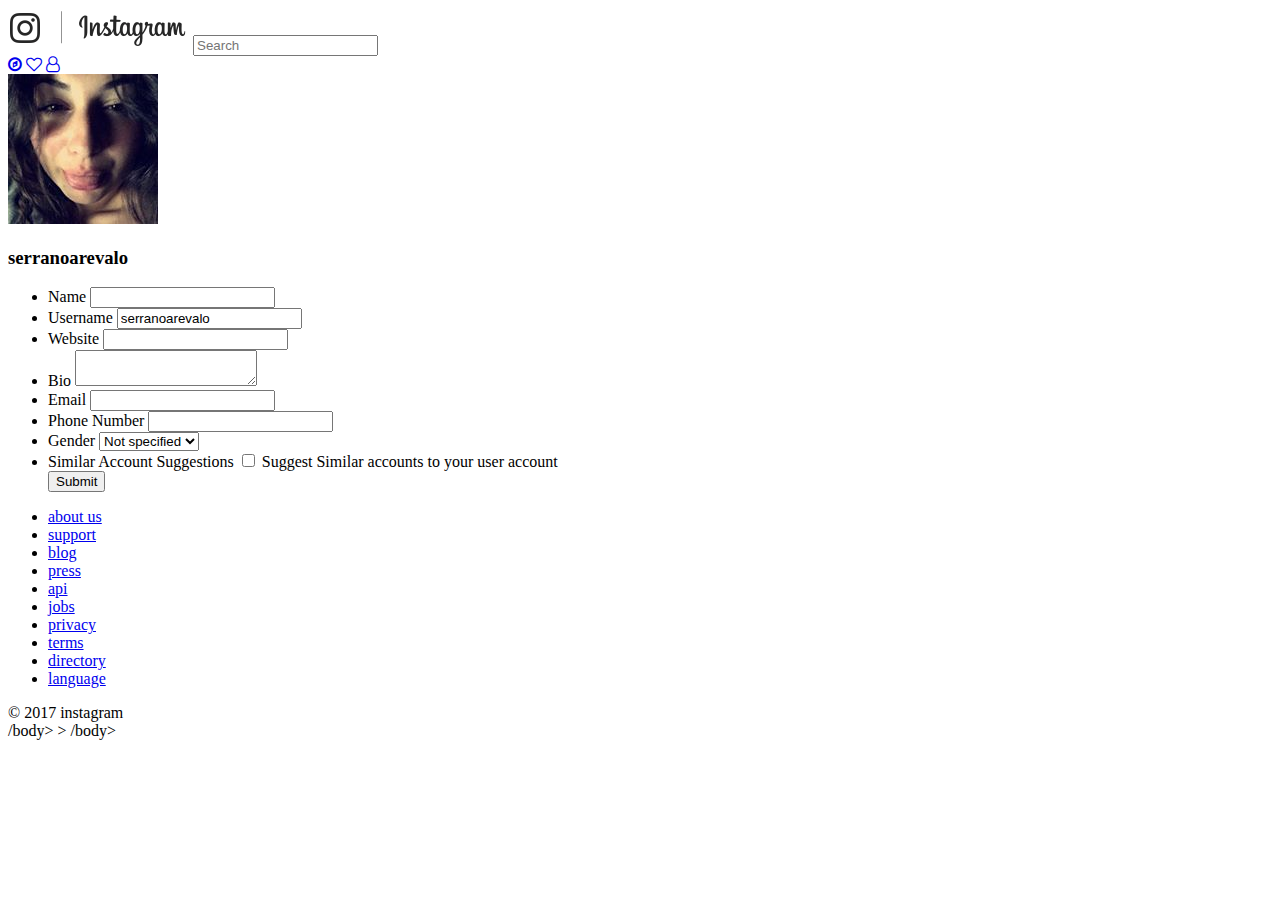
==== edit-profile.html @ 679ebf12 "test" ====
<!DOCTYPE html>
<html lang="en">

<head>
  <meta charset="UTF-8">
  <title>Edit Profile | Instajeju</title>
  <link rel="stylesheet"
        href="https://maxcdn.bootstrapcdn.com/font-awesome/4.7.0/css/font-awesome.min.css">
</head>

<body>
  <nav class="navigation">
    <a href="feed.html"><img src="images/logo.png" class="navigation__logo"></a>
    <input type="text"
           placeholder="Search"
           class="navigation__input">
    <div class="navigation__icons">
      <a href="explore.html"
         class="navigation__links"><i class="fa fa-compass"></i></a>
      <a href="#"
         class="navigation__links"><i class="fa fa-heart-o"></i></a>
      <a href="profile.html"
         class="navigation__links"><i class="fa fa-user-o"></i></a>
    </div>
  </nav>

  <main class="edit-profile">
    <div class="edit-profile__name">
      <img src="images/avatar.jpg"
           class="edit-profile__thumb" />
      <h3 class="edit-profile__username">serranoarevalo</h3>
    </div>

    <ul class="edit-profile__list">
      <form action="profile.html"
            method="get">
        <li class="edit-profile__list-item">
          <label for="name"
                 class="edit-profile__type">Name</label>
          <input id="name"
                 type="text">
        </li>
        <li class="edit-profile__list-item">
          <label for="username"
                 class="edit-profile__type">Username</label>
          <input id="username"
                 type="text"
                 value="serranoarevalo"
                 required /></li>
        <li class="edit-profile__list-item">
          <label for="website"
                 class="edit-profile__type">Website</label>
          <input id="website"
                 type="url"></li>
        <li class="edit-profile__list-item">
          <label for="bio"
                 class="edit-profile__type">Bio</label>
          <textarea id="bio"
                    name="edit__bio"></textarea></li>
        <li class="edit-profile__list-item">
          <label for="email"
                 class="edit-profile__type">Email</label>
          <input id="email"
                 type="email"
                 required></li>
        <li class="edit-profile__list-item">
          <label for="phone-number"
                 class="edit-profile__type">Phone Number</label>
          <input id="phone-number"
                 type="text"></li>
        <li class="edit-profile__list-item">
          <label for="gender"
                 class="edit-profile__type">Gender</label>
          <select id="gender">
            <option value="male">Male</option>
            <option value="female">Female</option>
            <option value="dont-know" selected>Not specified</option>
          </select>
        </li>
        <li class="edit-profile__list-item">
          <span class="edit-profile__type">Similar Account Suggestions</span>
          <input type="checkbox"
                 id="similar"
                 name="subscribe"
                 value="similar_accounts">
          <label for="similar">Suggest Similar accounts to your user account</label>
        </li>
        <!--
        <input class="mywidth">
        <textarea class="mywidth"></textarea> -->

        <input type="submit"
               value="Submit">

      </form>
    </ul>
    </div>




  </main>



  <footer class="footer">
    <nav class="footer__nav">
      <ul class="footer__list">
        <li class="footer__list-item"><a href="#"
             class="footer__link">about us</a></li>
        <li class="footer__list-item"><a href="#"
             class="footer__link">support</a></li>
        <li class="footer__list-item"><a href="#"
             class="footer__link">blog</a></li>
        <li class="footer__list-item"><a href="#"
             class="footer__link">press</a></li>
        <li class="footer__list-item"><a href="#"
             class="footer__link">api</a></li>
        <li class="footer__list-item"><a href="#"
             class="footer__link">jobs</a></li>
        <li class="footer__list-item"><a href="#"
             class="footer__link">privacy</a></li>
        <li class="footer__list-item"><a href="#"
             class="footer__link">terms</a></li>
        <li class="footer__list-item"><a href="#"
             class="footer__link">directory</a></li>
        <li class="footer__list-item"><a href="#"
             class="footer__link">language</a></li>
      </ul>
    </nav>
    <span class="footer__copy">© 2017 instagram</span>
  </footer>

</body>

</html>
/body>

</html>
>

</html>
/body>

</html>
</html>  </footer>

</body>

</html>
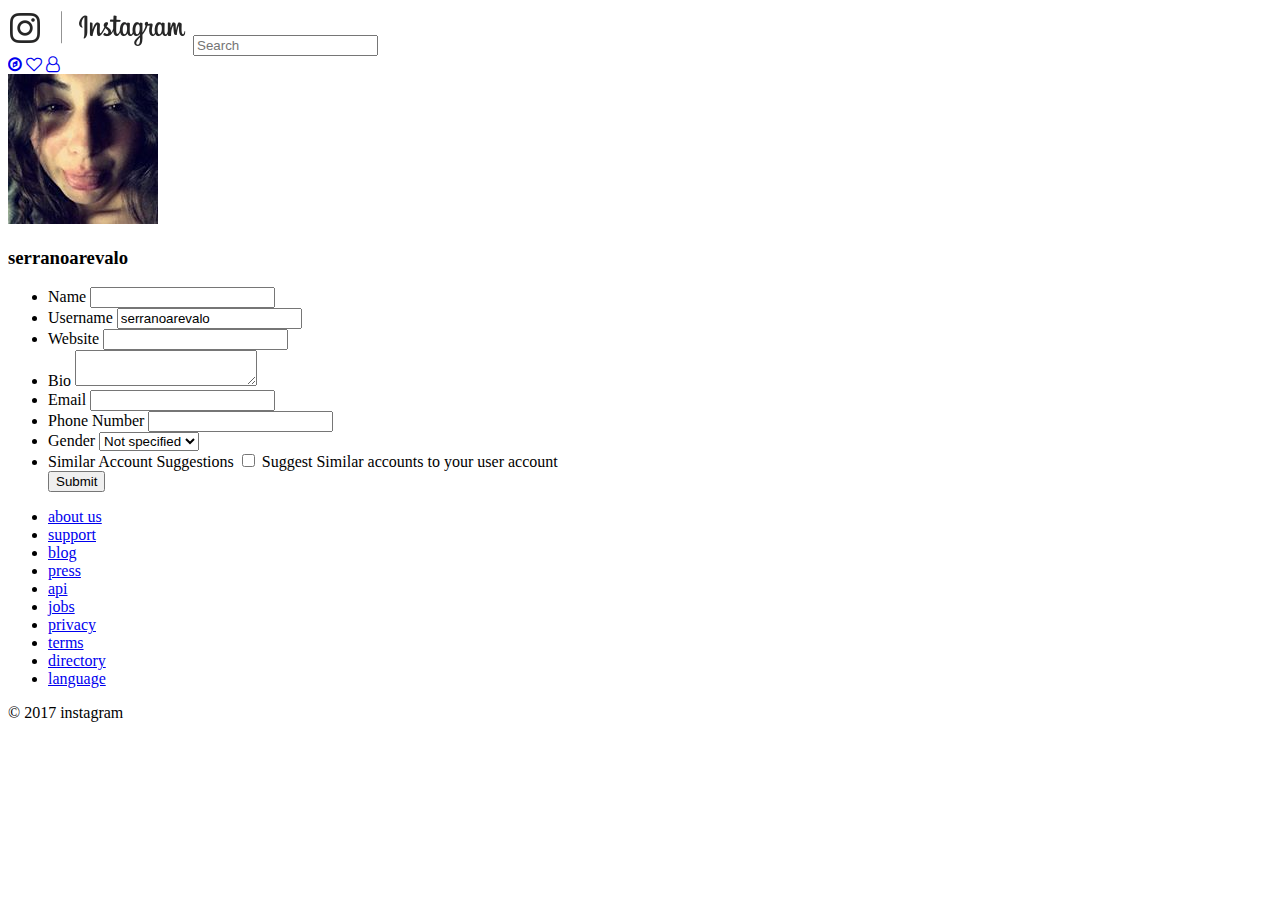
==== commit 7ec63cfb: "edit-profile" ====
--- a/edit-profile.html
+++ b/edit-profile.html
@@ -5,104 +5,59 @@
   <meta charset="UTF-8">
   <title>Edit Profile | Instajeju</title>
   <link rel="stylesheet"
-        href="https://maxcdn.bootstrapcdn.com/font-awesome/4.7.0/css/font-awesome.min.css">
-</head>
+        href="https://maxcdn.bootstrapcdn.com/font-awesome/4.7.0/css/font-awesome.min.css"> </head>
 
 <body>
-  <nav class="navigation">
-    <a href="feed.html"><img src="images/logo.png" class="navigation__logo"></a>
-    <input type="text"
+  <nav class="navigation"> <a href="feed.html"><img src="images/logo.png" class="navigation__logo"></a> <input type="text"
            placeholder="Search"
            class="navigation__input">
-    <div class="navigation__icons">
-      <a href="explore.html"
-         class="navigation__links"><i class="fa fa-compass"></i></a>
-      <a href="#"
-         class="navigation__links"><i class="fa fa-heart-o"></i></a>
-      <a href="profile.html"
-         class="navigation__links"><i class="fa fa-user-o"></i></a>
-    </div>
+    <div class="navigation__icons"> <a href="explore.html"
+         class="navigation__links"><i class="fa fa-compass"></i></a> <a href="#"
+         class="navigation__links"><i class="fa fa-heart-o"></i></a> <a href="profile.html"
+         class="navigation__links"><i class="fa fa-user-o"></i></a> </div>
   </nav>
-
   <main class="edit-profile">
-    <div class="edit-profile__name">
-      <img src="images/avatar.jpg"
+    <div class="edit-profile__name"> <img src="images/avatar.jpg"
            class="edit-profile__thumb" />
-      <h3 class="edit-profile__username">serranoarevalo</h3>
-    </div>
-
+      <h3 class="edit-profile__username">serranoarevalo</h3> </div>
     <ul class="edit-profile__list">
       <form action="profile.html"
             method="get">
-        <li class="edit-profile__list-item">
-          <label for="name"
-                 class="edit-profile__type">Name</label>
-          <input id="name"
-                 type="text">
-        </li>
-        <li class="edit-profile__list-item">
-          <label for="username"
-                 class="edit-profile__type">Username</label>
-          <input id="username"
+        <li class="edit-profile__list-item"> <label for="name"
+                 class="edit-profile__type">Name</label> <input id="name"
+                 type="text"> </li>
+        <li class="edit-profile__list-item"> <label for="username"
+                 class="edit-profile__type">Username</label> <input id="username"
                  type="text"
                  value="serranoarevalo"
                  required /></li>
-        <li class="edit-profile__list-item">
-          <label for="website"
-                 class="edit-profile__type">Website</label>
-          <input id="website"
+        <li class="edit-profile__list-item"> <label for="website"
+                 class="edit-profile__type">Website</label> <input id="website"
                  type="url"></li>
-        <li class="edit-profile__list-item">
-          <label for="bio"
-                 class="edit-profile__type">Bio</label>
-          <textarea id="bio"
+        <li class="edit-profile__list-item"> <label for="bio"
+                 class="edit-profile__type">Bio</label> <textarea id="bio"
                     name="edit__bio"></textarea></li>
-        <li class="edit-profile__list-item">
-          <label for="email"
-                 class="edit-profile__type">Email</label>
-          <input id="email"
+        <li class="edit-profile__list-item"> <label for="email"
+                 class="edit-profile__type">Email</label> <input id="email"
                  type="email"
                  required></li>
-        <li class="edit-profile__list-item">
-          <label for="phone-number"
-                 class="edit-profile__type">Phone Number</label>
-          <input id="phone-number"
+        <li class="edit-profile__list-item"> <label for="phone-number"
+                 class="edit-profile__type">Phone Number</label> <input id="phone-number"
                  type="text"></li>
-        <li class="edit-profile__list-item">
-          <label for="gender"
-                 class="edit-profile__type">Gender</label>
-          <select id="gender">
+        <li class="edit-profile__list-item"> <label for="gender"
+                 class="edit-profile__type">Gender</label> <select id="gender">
             <option value="male">Male</option>
             <option value="female">Female</option>
             <option value="dont-know" selected>Not specified</option>
-          </select>
-        </li>
-        <li class="edit-profile__list-item">
-          <span class="edit-profile__type">Similar Account Suggestions</span>
-          <input type="checkbox"
+          </select> </li>
+        <li class="edit-profile__list-item"> <span class="edit-profile__type">Similar Account Suggestions</span> <input type="checkbox"
                  id="similar"
                  name="subscribe"
-                 value="similar_accounts">
-          <label for="similar">Suggest Similar accounts to your user account</label>
-        </li>
-        <!--
-        <input class="mywidth">
-        <textarea class="mywidth"></textarea> -->
-
-        <input type="submit"
-               value="Submit">
-
-      </form>
+                 value="similar_accounts"> <label for="similar">Suggest Similar accounts to your user account</label> </li> <input type="submit"
+               value="Submit"> </form>
     </ul>
     </div>
-
-
-
-
   </main>
-
-
-
   <footer class="footer">
     <nav class="footer__nav">
       <ul class="footer__list">
@@ -127,24 +82,7 @@
         <li class="footer__list-item"><a href="#"
              class="footer__link">language</a></li>
       </ul>
-    </nav>
-    <span class="footer__copy">© 2017 instagram</span>
-  </footer>
-
+    </nav> <span class="footer__copy">© 2017 instagram</span> </footer>
 </body>
 
 </html>
-/body>
-
-</html>
->
-
-</html>
-/body>
-
-</html>
-</html>  </footer>
-
-</body>
-
-</html>
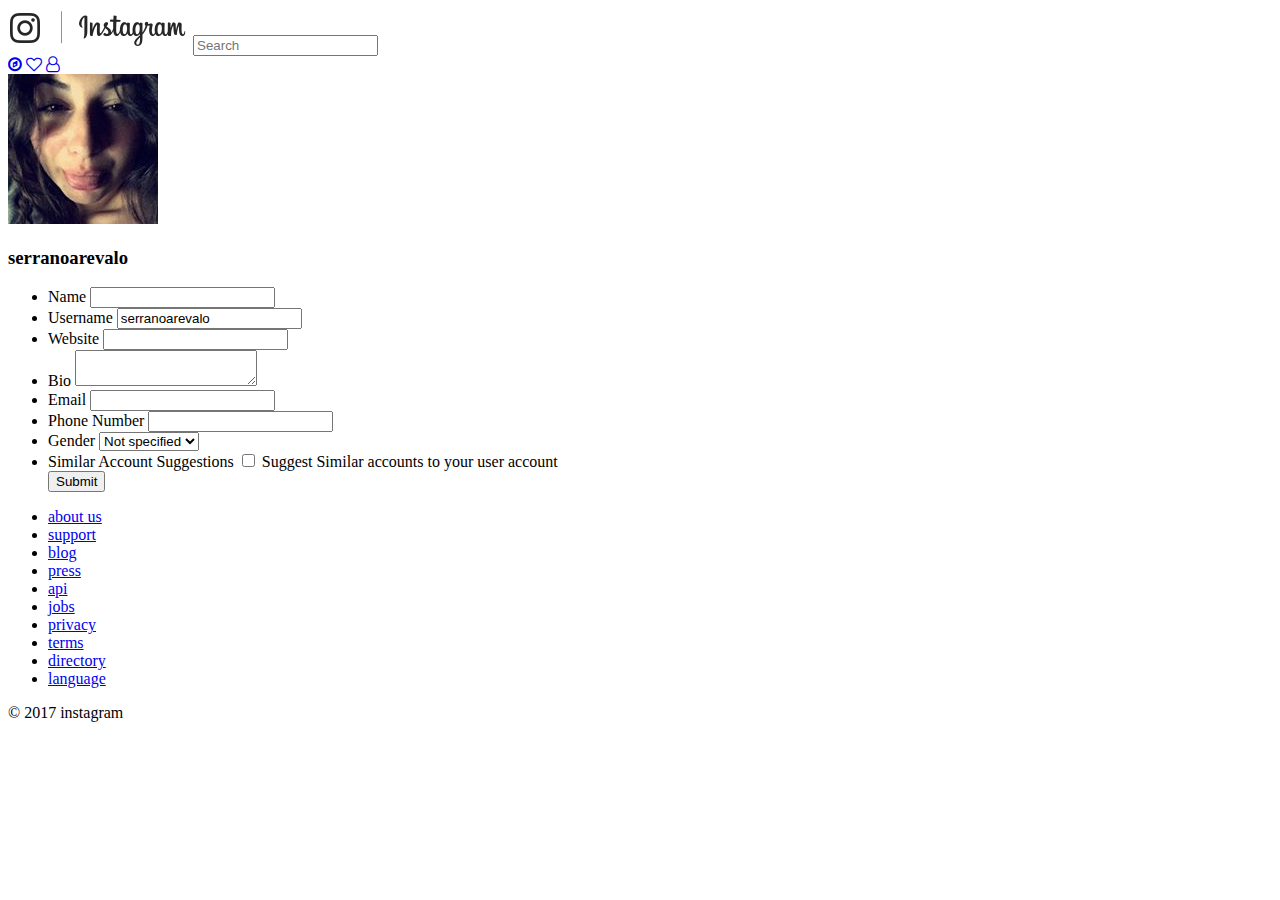
==== commit c71b2ef6: "important" ====
--- a/edit-profile.html
+++ b/edit-profile.html
@@ -4,6 +4,7 @@
 <head>
   <meta charset="UTF-8">
   <title>Edit Profile | Instajeju</title>
+  <link rel="shortcut icon" href="images/favicon.ico">
   <link rel="stylesheet"
         href="https://maxcdn.bootstrapcdn.com/font-awesome/4.7.0/css/font-awesome.min.css"> </head>
 
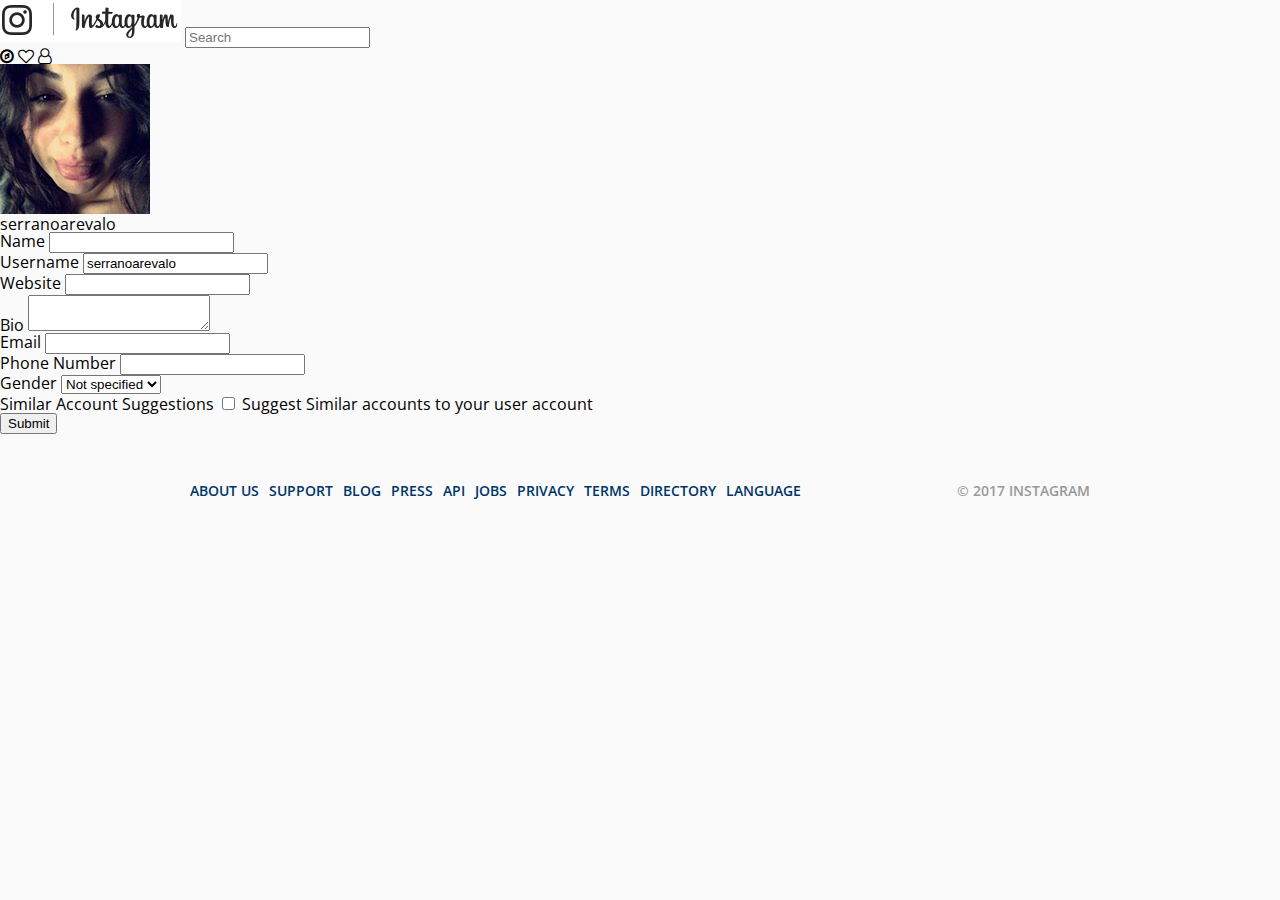
==== commit ebbe4ef0: "final-1" ====
--- a/edit-profile.html
+++ b/edit-profile.html
@@ -1,89 +1,54 @@
 <!DOCTYPE html>
 <html lang="en">
 
-<head>
-  <meta charset="UTF-8">
-  <title>Edit Profile | Instajeju</title>
-  <link rel="shortcut icon" href="images/favicon.ico">
-  <link rel="stylesheet"
-        href="https://maxcdn.bootstrapcdn.com/font-awesome/4.7.0/css/font-awesome.min.css"> </head>
+  <head>
+    <meta charset="UTF-8">
+    <title>Edit Profile | Instajeju</title>
+    <link rel="shortcut icon" href="images/favicon.ico">
+    <link rel="stylesheet" href="https://maxcdn.bootstrapcdn.com/font-awesome/4.7.0/css/font-awesome.min.css">
+    <link rel="stylesheet" href="css/styles.css">
+  </head>
 
-<body>
-  <nav class="navigation"> <a href="feed.html"><img src="images/logo.png" class="navigation__logo"></a> <input type="text"
-           placeholder="Search"
-           class="navigation__input">
-    <div class="navigation__icons"> <a href="explore.html"
-         class="navigation__links"><i class="fa fa-compass"></i></a> <a href="#"
-         class="navigation__links"><i class="fa fa-heart-o"></i></a> <a href="profile.html"
-         class="navigation__links"><i class="fa fa-user-o"></i></a> </div>
-  </nav>
-  <main class="edit-profile">
-    <div class="edit-profile__name"> <img src="images/avatar.jpg"
-           class="edit-profile__thumb" />
-      <h3 class="edit-profile__username">serranoarevalo</h3> </div>
-    <ul class="edit-profile__list">
-      <form action="profile.html"
-            method="get">
-        <li class="edit-profile__list-item"> <label for="name"
-                 class="edit-profile__type">Name</label> <input id="name"
-                 type="text"> </li>
-        <li class="edit-profile__list-item"> <label for="username"
-                 class="edit-profile__type">Username</label> <input id="username"
-                 type="text"
-                 value="serranoarevalo"
-                 required /></li>
-        <li class="edit-profile__list-item"> <label for="website"
-                 class="edit-profile__type">Website</label> <input id="website"
-                 type="url"></li>
-        <li class="edit-profile__list-item"> <label for="bio"
-                 class="edit-profile__type">Bio</label> <textarea id="bio"
-                    name="edit__bio"></textarea></li>
-        <li class="edit-profile__list-item"> <label for="email"
-                 class="edit-profile__type">Email</label> <input id="email"
-                 type="email"
-                 required></li>
-        <li class="edit-profile__list-item"> <label for="phone-number"
-                 class="edit-profile__type">Phone Number</label> <input id="phone-number"
-                 type="text"></li>
-        <li class="edit-profile__list-item"> <label for="gender"
-                 class="edit-profile__type">Gender</label> <select id="gender">
+  <body>
+    <nav class="navigation"> <a href="feed.html"><img src="images/logo.png" class="navigation__logo"></a> <input type="text" placeholder="Search" class="navigation__input">
+      <div class="navigation__icons"> <a href="explore.html" class="navigation__links"><i class="fa fa-compass"></i></a> <a href="#" class="navigation__links"><i class="fa fa-heart-o"></i></a> <a href="profile.html" class="navigation__links"><i class="fa fa-user-o"></i></a> </div>
+    </nav>
+    <main class="edit-profile">
+      <div class="edit-profile__name"> <img src="images/avatar.jpg" class="edit-profile__thumb" />
+        <h3 class="edit-profile__username">serranoarevalo</h3> </div>
+      <ul class="edit-profile__list">
+        <form action="profile.html" method="get">
+          <li class="edit-profile__list-item"> <label for="name" class="edit-profile__type">Name</label> <input id="name" type="text"> </li>
+          <li class="edit-profile__list-item"> <label for="username" class="edit-profile__type">Username</label> <input id="username" type="text" value="serranoarevalo" required /></li>
+          <li class="edit-profile__list-item"> <label for="website" class="edit-profile__type">Website</label> <input id="website" type="url"></li>
+          <li class="edit-profile__list-item"> <label for="bio" class="edit-profile__type">Bio</label> <textarea id="bio" name="edit__bio"></textarea></li>
+          <li class="edit-profile__list-item"> <label for="email" class="edit-profile__type">Email</label> <input id="email" type="email" required></li>
+          <li class="edit-profile__list-item"> <label for="phone-number" class="edit-profile__type">Phone Number</label> <input id="phone-number" type="text"></li>
+          <li class="edit-profile__list-item"> <label for="gender" class="edit-profile__type">Gender</label> <select id="gender">
             <option value="male">Male</option>
             <option value="female">Female</option>
             <option value="dont-know" selected>Not specified</option>
           </select> </li>
-        <li class="edit-profile__list-item"> <span class="edit-profile__type">Similar Account Suggestions</span> <input type="checkbox"
-                 id="similar"
-                 name="subscribe"
-                 value="similar_accounts"> <label for="similar">Suggest Similar accounts to your user account</label> </li> <input type="submit"
-               value="Submit"> </form>
-    </ul>
-    </div>
-  </main>
-  <footer class="footer">
-    <nav class="footer__nav">
-      <ul class="footer__list">
-        <li class="footer__list-item"><a href="#"
-             class="footer__link">about us</a></li>
-        <li class="footer__list-item"><a href="#"
-             class="footer__link">support</a></li>
-        <li class="footer__list-item"><a href="#"
-             class="footer__link">blog</a></li>
-        <li class="footer__list-item"><a href="#"
-             class="footer__link">press</a></li>
-        <li class="footer__list-item"><a href="#"
-             class="footer__link">api</a></li>
-        <li class="footer__list-item"><a href="#"
-             class="footer__link">jobs</a></li>
-        <li class="footer__list-item"><a href="#"
-             class="footer__link">privacy</a></li>
-        <li class="footer__list-item"><a href="#"
-             class="footer__link">terms</a></li>
-        <li class="footer__list-item"><a href="#"
-             class="footer__link">directory</a></li>
-        <li class="footer__list-item"><a href="#"
-             class="footer__link">language</a></li>
+          <li class="edit-profile__list-item"> <span class="edit-profile__type">Similar Account Suggestions</span> <input type="checkbox" id="similar" name="subscribe" value="similar_accounts"> <label for="similar">Suggest Similar accounts to your user account</label> </li> <input type="submit"
+            value="Submit"> </form>
       </ul>
-    </nav> <span class="footer__copy">© 2017 instagram</span> </footer>
-</body>
+      </div>
+    </main>
+    <footer class="footer">
+      <nav class="footer__nav">
+        <ul class="footer__list">
+          <li class="footer__list-item"><a href="#" class="footer__link">about us</a></li>
+          <li class="footer__list-item"><a href="#" class="footer__link">support</a></li>
+          <li class="footer__list-item"><a href="#" class="footer__link">blog</a></li>
+          <li class="footer__list-item"><a href="#" class="footer__link">press</a></li>
+          <li class="footer__list-item"><a href="#" class="footer__link">api</a></li>
+          <li class="footer__list-item"><a href="#" class="footer__link">jobs</a></li>
+          <li class="footer__list-item"><a href="#" class="footer__link">privacy</a></li>
+          <li class="footer__list-item"><a href="#" class="footer__link">terms</a></li>
+          <li class="footer__list-item"><a href="#" class="footer__link">directory</a></li>
+          <li class="footer__list-item"><a href="#" class="footer__link">language</a></li>
+        </ul>
+      </nav> <span class="footer__copy">© 2017 instagram</span> </footer>
+  </body>
 
 </html>
--- a/css/styles.css
+++ b/css/styles.css
@@ -0,0 +1,5 @@
+@import url('https://fonts.googleapis.com/css?family=Open+Sans:400,600');
+@import "reset.css";
+@import "globals.css";
+@import "login.css";
+@import "footer.css";
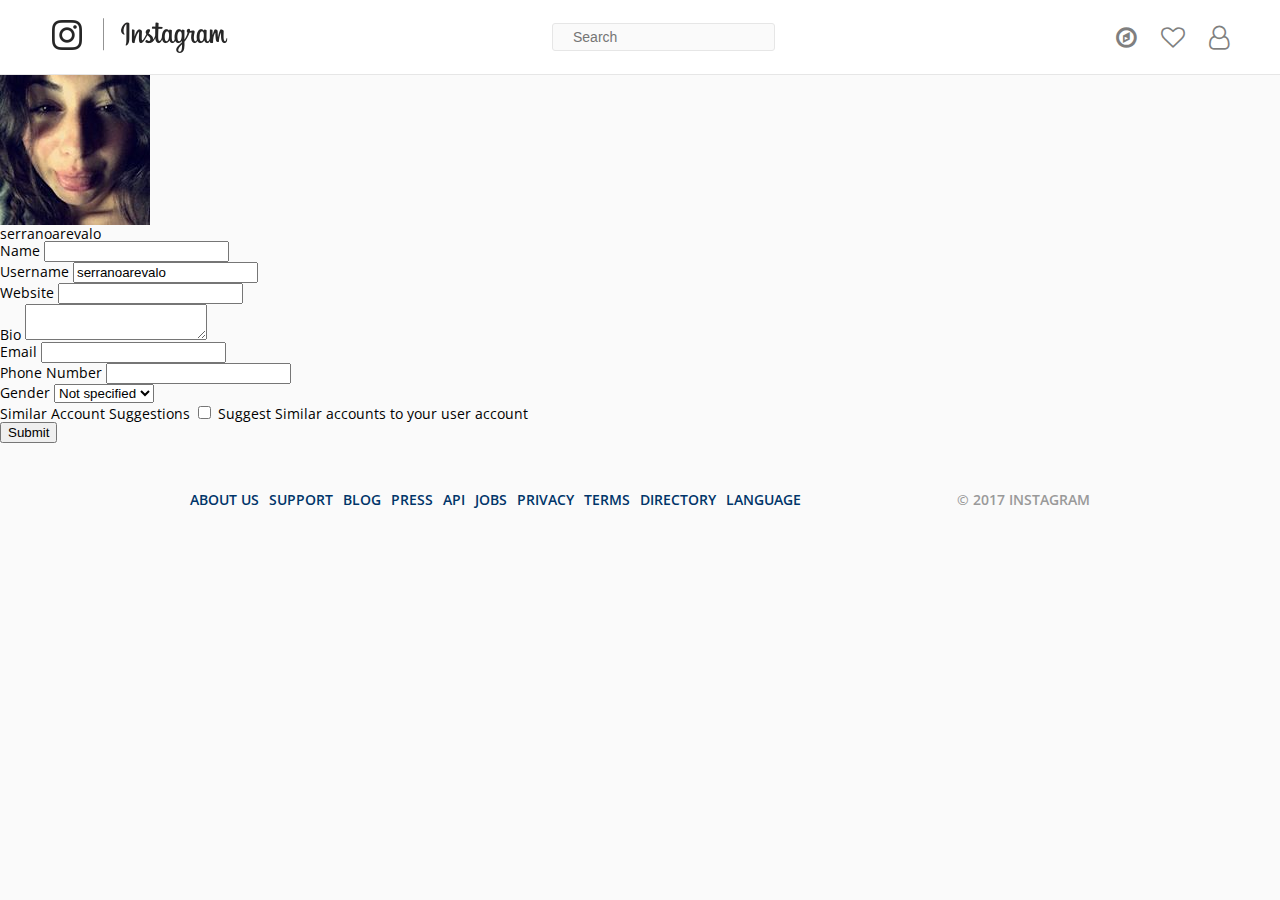
==== commit 411e5e72: "wsf" ====
--- a/edit-profile.html
+++ b/edit-profile.html
@@ -3,6 +3,7 @@
 
   <head>
     <meta charset="UTF-8">
+    <meta name="viewport" content="width=device-width, initial-scale=1.0, user-scalable=no">
     <title>Edit Profile | Instajeju</title>
     <link rel="shortcut icon" href="images/favicon.ico">
     <link rel="stylesheet" href="https://maxcdn.bootstrapcdn.com/font-awesome/4.7.0/css/font-awesome.min.css">
--- a/css/styles.css
+++ b/css/styles.css
@@ -3,3 +3,8 @@
 @import "globals.css";
 @import "login.css";
 @import "footer.css";
+@import "navigation.css";
+@import "explore.css";
+@import "feed.css";
+@import "image-detail.css";
+@import "mobile.css";
